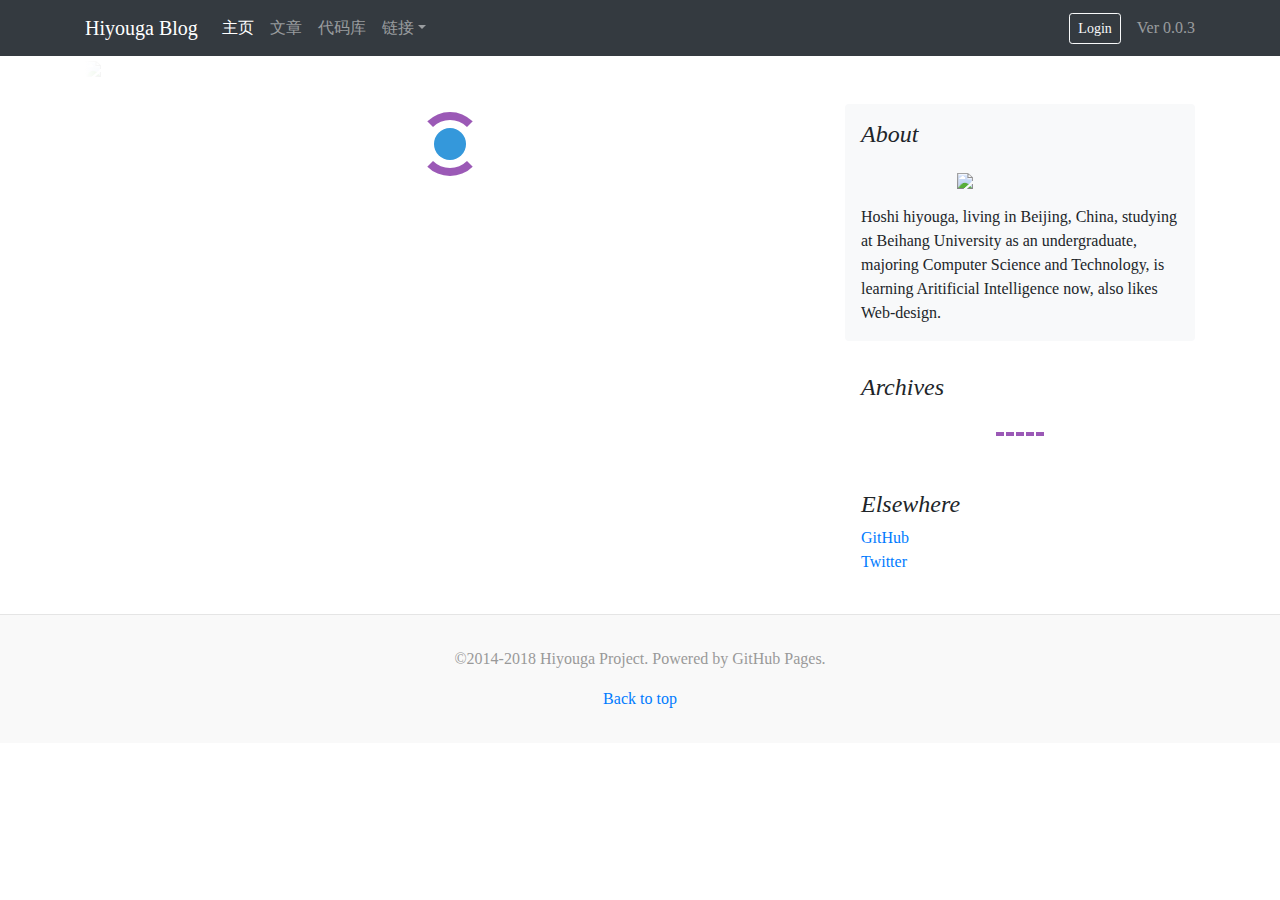
==== index.html @ 7083de53 "Fix" ====
<!doctype html>
<html lang="zh">
<head>
	<meta http-equiv="Content-Type" content="text/html; charset=UTF-8" />
	<meta name="description" content="" />
	<meta name="author" content="hoshi_hiyouga, hiyouga#buaa.edu.cn" />
	<meta name="viewport" content="width=device-width, initial-scale=1.0, shrink-to-fit=no" />

	<title>Hiyouga Blog</title>

	<link rel="icon" type="image/ico" href="imgs/favicon.ico" />
	<link rel="stylesheet" href="libs/css/bootstrap.min.css" />
	<link rel="stylesheet" href="https://cdn.bootcss.com/font-awesome/4.7.0/css/font-awesome.min.css" />
	<link rel="stylesheet" href="libs/css/highlight-github.min.css" />
	<link rel="stylesheet" href="libs/css/core.css" />
</head>
<body>
	<header>
		<nav class="navbar navbar-expand-md navbar-dark bg-dark">
			<div class="container">
				<a class="navbar-brand mb-0 h1" href="?">Hiyouga Blog</a>
				<button class="navbar-toggler" type="button" data-toggle="collapse" data-target="#navbarSupportedContent" aria-controls="navbarSupportedContent" aria-expanded="false" aria-label="Toggle navigation">
					<span class="navbar-toggler-icon"></span>
				</button>
				<div class="collapse navbar-collapse" id="navbarSupportedContent">
					<ul class="navbar-nav mr-auto">
						<li class="nav-item active">
							<a class="nav-link" href="?type=0">主页</a>
						</li>
						<li class="nav-item">
							<a class="nav-link" href="?type=2">文章</a>
						</li>
						<li class="nav-item">
							<a class="nav-link" href="?type=3">代码库</a>
						</li>
						<li class="nav-item dropdown">
							<a class="nav-link dropdown-toggle" href="#" id="navbarDropdown" role="button" data-toggle="dropdown" aria-haspopup="true" aria-expanded="false">链接</a>
							<div class="dropdown-menu" aria-labelledby="navbarDropdown">
								<a class="dropdown-item" rel="nofollow" target="_blank" href="https://space.bilibili.com/39660085/">哔哩哔哩</a>
								<a class="dropdown-item" rel="nofollow" target="_blank" href="http://music.163.com/user/home?id=130573753">网易云音乐</a>
								<div class="dropdown-divider"></div>
								<a class="dropdown-item" target="_blank" href="http://www.hiyouga.top/">个人论坛</a>
							</div>
						</li>
					</ul>
					<div id="user_login" class="mr-3">
						<button type="button" id="loginbtn" class="btn btn-sm btn-outline-light" onclick="Login()">Login</button>
						<ul id="loginafter" class="navbar-nav">
							<li class="nav-item dropdown">
								<a class="nav-link dropdown-toggle" id="userDropdown" role="button" data-toggle="dropdown" aria-haspopup="true" aria-expanded="false"></a>
								<div class="dropdown-menu" aria-labelledby="userDropdown">
									<a class="dropdown-item" onclick="Logout()">Logout</a>
								</div>
							</li>
						</ul>
					</div>
					<span class="navbar-text">
						Ver 0.0.3
					</span>
				</div>
			</div>
		</nav>
	</header>
	<main role="main" class="container">
		<div id="headcontainer" class="mb-4">
			<div id="hshade"></div>
			<img id="headimg" src="imgs/header.jpg" />
		</div>
		<div class="row mt-3 mb-2">
			<div id="blog-main" class="col-md-8 blog-main">
				<!-- Main content -->
				<div id="backbtn" class="p-2">
					<button type="button" class="btn btn-outline-dark" onclick="goHome()">
						<i class="fa fa-arrow-left"></i>
						<span>返回</span>
					</button>
				</div>
				<div id="mainloader" class="p-2">
					<div class="loader--spinningDisc"></div>
				</div>
		    </div><!-- /.blog-main -->
		    <aside class="col-md-4 blog-sidebar">
				<div class="p-3 mb-3 bg-light rounded">
					<h4 class="font-italic">About</h4>
					<img class="p-3" id="avatar" src="imgs/avatar.jpg" />
					<p class="mb-0">Hoshi hiyouga, living in Beijing, China, studying at Beihang University as an undergraduate, majoring Computer Science and Technology, is learning Aritificial Intelligence now, also likes Web-design.</p>
				</div>
				<div class="p-3">
					<h4 class="font-italic">Archives</h4>
					<div id="sideloader" class="p-2">
						<div class="loader--audioWave"></div>
					</div>
					<ol id="side-list" class="list-unstyled mb-0"></ol>
				</div>
				<div class="p-3">
					<h4 class="font-italic">Elsewhere</h4>
					<ol class="list-unstyled">
						<li><a rel="nofollow" target="_blank" href="https://github.com/hiyouga">GitHub</a></li>
						<li><a rel="nofollow" target="_blank" href="https://twitter.com/hoshi_hiyouga">Twitter</a></li>
					</ol>
				</div>
		    </aside><!-- /.blog-sidebar -->
		</div><!-- /.row -->
	</main><!-- /.container -->
	<footer class="blog-footer">
		<p>&copy;2014-2018 Hiyouga Project. Powered by GitHub Pages.</p>
		<p>
			<a href="#">Back to top</a>
		</p>
	</footer>
	<div class="back-to-top">
		<i class="fa fa-arrow-up"></i>
		<span id="scrollpercent"><span>0</span>%</span>
	</div>
	<!-- JavaScript -->
	<script src="libs/js/jquery-3.3.1.min.js"></script>
	<script src="libs/js/jquery.cookie.min.js"></script>
	<script src="libs/js/velocity.min.js"></script>
	<script src="libs/js/velocity.ui.min.js"></script>
	<script src="libs/js/popper.min.js"></script>
	<script src="libs/js/bootstrap.min.js"></script>
	<script src="libs/js/marked.min.js"></script>
	<script src="libs/js/core.js"></script>
	<!-- MathJax -->
	<script type="text/x-mathjax-config">
		MathJax.Hub.Config({
		    showProcessingMessages: false,
		    messageStyle: "none"
		});
	</script>
</body>
</html>
---- libs/css/highlight-github.min.css ----
.hljs{display:block;overflow-x:auto;padding:.5em;color:#333;background:#f8f8f8}.hljs-comment,.hljs-quote{color:#998;font-style:italic}.hljs-keyword,.hljs-selector-tag,.hljs-subst{color:#333;font-weight:700}.hljs-literal,.hljs-number,.hljs-tag .hljs-attr,.hljs-template-variable,.hljs-variable{color:teal}.hljs-doctag,.hljs-string{color:#d14}.hljs-section,.hljs-selector-id,.hljs-title{color:#900;font-weight:700}.hljs-subst{font-weight:400}.hljs-class .hljs-title,.hljs-type{color:#458;font-weight:700}.hljs-attribute,.hljs-name,.hljs-tag{color:navy;font-weight:400}.hljs-link,.hljs-regexp{color:#009926}.hljs-bullet,.hljs-symbol{color:#990073}.hljs-built_in,.hljs-builtin-name{color:#0086b3}.hljs-meta{color:#999;font-weight:700}.hljs-deletion{background:#fdd}.hljs-addition{background:#dfd}.hljs-emphasis{font-style:italic}.hljs-strong{font-weight:700}
---- libs/css/core.css ----
body{
	font-family: Microsoft Yahei;
}

blockquote{
    padding: 0 1em;
    color: #6a737d;
    border-left: 0.25em solid #dfe2e5;
}

#headcontainer, #mainloader, #sideloader, #backbtn, #loginafter{
	display: none;
}

#avatar{
	margin: 0 auto;
	display: table-cell;
	width: 50%;
	height: auto;
}

#userDropdown{
	color: #fff;
}

/* Header */

#headcontainer{
	width: 100%;
	margin: 0 auto;
	position: relative;
}

#headimg{
	width: 100%;
	height: auto;
}

#hshade{
	position: absolute;
	width: 100%;
	height: 100%;
	background: -webkit-linear-gradient(left, rgba(255, 255, 255, 1), rgba(0, 0, 0, 0) 15%, rgba(0, 0, 0, 0) 85%, rgba(255, 255, 255, 1));
	background: -moz-linear-gradient(left, rgba(255, 255, 255, 1), rgba(0, 0, 0, 0) 15%, rgba(0, 0, 0, 0) 85%, rgba(255, 255, 255, 1));
	background: -o-linear-gradient(left, rgba(255, 255, 255, 1), rgba(0, 0, 0, 0) 15%, rgba(0, 0, 0, 0) 85%, rgba(255, 255, 255, 1));
	background: -ms-linear-gradient(left, rgba(255, 255, 255, 1), rgba(0, 0, 0, 0) 15%, rgba(0, 0, 0, 0) 85%, rgba(255, 255, 255, 1));
	background: linear-gradient(left, rgba(255, 255, 255, 1), rgba(0, 0, 0, 0) 15%, rgba(0, 0, 0, 0) 85%, rgba(255, 255, 255, 1));
}

/* Blog */

#blog-main img {
	max-width: 100%;
	height: auto;
}

.blog-main {
	word-break: break-all;
}

.blog-main-after p {
	white-space: pre-wrap;
	word-break: break-all;
}

.blog-post {
	margin-bottom: 2rem;
}

.blog-post-title {
	margin-bottom: .25rem;
 	font-size: 1.8rem;
}
.blog-post-meta {
	margin-bottom: 1.25rem;
	color: #999;
}

.blog-comment {
	margin-bottom: 1rem;
}

.blog-footer {
	padding: 2rem 0;
	color: #999;
	text-align: center;
	background-color: #f9f9f9;
	border-top: .05rem solid #e5e5e5;
}
.blog-footer p:last-child{
	margin-bottom: 0;
}

/* Loader */

.loader--audioWave {
	margin: 0 auto;
	box-sizing: content-box!important;
	width: 3em;
	height: 2em;
	background: linear-gradient(#9b59b6, #9b59b6) 0 50%, linear-gradient(#9b59b6, #9b59b6) 0.625em 50%, linear-gradient(#9b59b6, #9b59b6) 1.25em 50%, linear-gradient(#9b59b6, #9b59b6) 1.875em 50%, linear-gradient(#9b59b6, #9b59b6) 2.5em 50%;
	background-repeat: no-repeat;
	background-size: 0.5em 0.25em, 0.5em 0.25em, 0.5em 0.25em, 0.5em 0.25em, 0.5em 0.25em;
	animation: audioWave 1.5s linear infinite;
}
@keyframes audioWave {
  25% {
    background: linear-gradient(#3498db, #3498db) 0 50%, linear-gradient(#9b59b6, #9b59b6) 0.625em 50%, linear-gradient(#9b59b6, #9b59b6) 1.25em 50%, linear-gradient(#9b59b6, #9b59b6) 1.875em 50%, linear-gradient(#9b59b6, #9b59b6) 2.5em 50%;
    background-repeat: no-repeat;
    background-size: 0.5em 2em, 0.5em 0.25em, 0.5em 0.25em, 0.5em 0.25em, 0.5em 0.25em;
  }
  37.5% {
    background: linear-gradient(#9b59b6, #9b59b6) 0 50%, linear-gradient(#3498db, #3498db) 0.625em 50%, linear-gradient(#9b59b6, #9b59b6) 1.25em 50%, linear-gradient(#9b59b6, #9b59b6) 1.875em 50%, linear-gradient(#9b59b6, #9b59b6) 2.5em 50%;
    background-repeat: no-repeat;
    background-size: 0.5em 0.25em, 0.5em 2em, 0.5em 0.25em, 0.5em 0.25em, 0.5em 0.25em;
  }
  50% {
    background: linear-gradient(#9b59b6, #9b59b6) 0 50%, linear-gradient(#9b59b6, #9b59b6) 0.625em 50%, linear-gradient(#3498db, #3498db) 1.25em 50%, linear-gradient(#9b59b6, #9b59b6) 1.875em 50%, linear-gradient(#9b59b6, #9b59b6) 2.5em 50%;
    background-repeat: no-repeat;
    background-size: 0.5em 0.25em, 0.5em 0.25em, 0.5em 2em, 0.5em 0.25em, 0.5em 0.25em;
  }
  62.5% {
    background: linear-gradient(#9b59b6, #9b59b6) 0 50%, linear-gradient(#9b59b6, #9b59b6) 0.625em 50%, linear-gradient(#9b59b6, #9b59b6) 1.25em 50%, linear-gradient(#3498db, #3498db) 1.875em 50%, linear-gradient(#9b59b6, #9b59b6) 2.5em 50%;
    background-repeat: no-repeat;
    background-size: 0.5em 0.25em, 0.5em 0.25em, 0.5em 0.25em, 0.5em 2em, 0.5em 0.25em;
  }
  75% {
    background: linear-gradient(#9b59b6, #9b59b6) 0 50%, linear-gradient(#9b59b6, #9b59b6) 0.625em 50%, linear-gradient(#9b59b6, #9b59b6) 1.25em 50%, linear-gradient(#9b59b6, #9b59b6) 1.875em 50%, linear-gradient(#3498db, #3498db) 2.5em 50%;
    background-repeat: no-repeat;
    background-size: 0.5em 0.25em, 0.5em 0.25em, 0.5em 0.25em, 0.5em 0.25em, 0.5em 2em;
  }
}
.loader--spinningDisc{
	margin: 0 auto;
	box-sizing: content-box!important;
	border: solid 0.5em #9b59b6;
	border-right-color: transparent;
	border-left-color: transparent;
	padding: 0.5em;
	width: 2em;
	height: 2em;
	border-radius: 50%;
	background: #3498db;
	background-clip: content-box;
	animation: spinDisc 1.5s linear infinite;
}
@keyframes spinDisc{
	50% {
		border-top-color: #3498db;
		border-bottom-color: #3498db;
		background-color: #2ecc71;
	}
	100% {
		transform: rotate(1turn);
	}
}

/* backtop */
.back-to-top {
  box-sizing: border-box;
  position: fixed;
  bottom: -100px;
  right: 30px;
  z-index: 1050;
  padding: 3px 8px;
  width: initial;
  background: #222;
  font-size: 12px;
  opacity: 1;
  color: #fff;
  cursor: pointer;
  text-align: center;
  -webkit-transform: translateZ(0);
  transition-property: bottom;
  transition-duration: 0.2s;
  transition-timing-function: ease-in-out;
  transition-delay: 0s;
}
@media (max-width: 767px) {
  .back-to-top {
    display: none;
  }
}
.back-to-top.back-to-top-on {
  bottom: 19px;
}

/* Scroll */
::-webkit-scrollbar{width:8px;height:8px}
::-webkit-scrollbar-button:vertical{display:none;}
::-webkit-scrollbar-track:vertical{background-color:transparent;}
::-webkit-scrollbar-track-piece{background-color:transparent;}
::-webkit-scrollbar-thumb:vertical{background-color:#999;border-radius:8px;}
::-webkit-scrollbar-thumb:vertical:hover,
::-webkit-scrollbar-thumb:vertical:active{background-color:#666;}
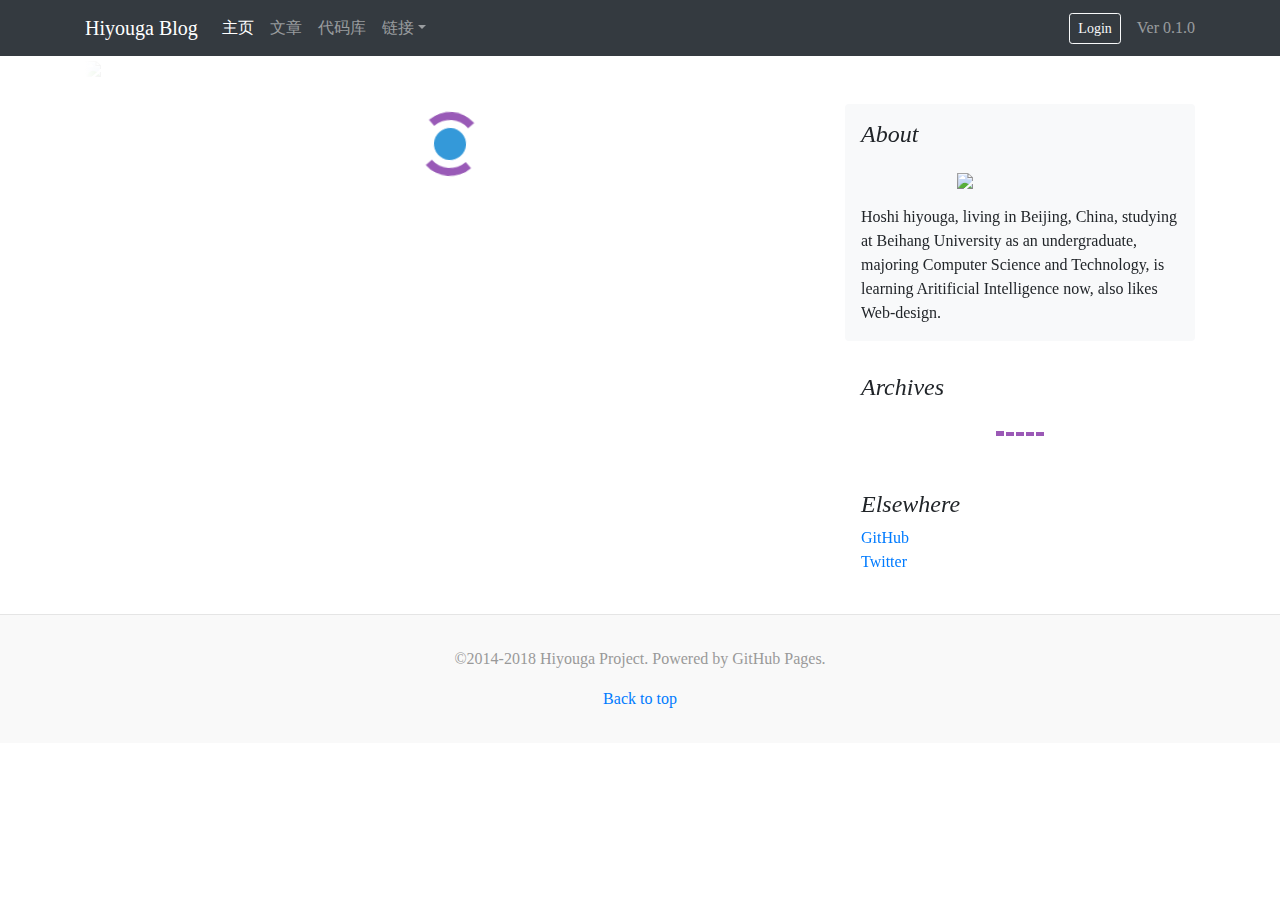
==== commit a702d4c7: "V0.1.0" ====
--- a/index.html
+++ b/index.html
@@ -47,15 +47,15 @@
 						<button type="button" id="loginbtn" class="btn btn-sm btn-outline-light" onclick="Login()">Login</button>
 						<ul id="loginafter" class="navbar-nav">
 							<li class="nav-item dropdown">
-								<a class="nav-link dropdown-toggle" id="userDropdown" role="button" data-toggle="dropdown" aria-haspopup="true" aria-expanded="false"></a>
+								<a class="nav-link dropdown-toggle" href="#" id="userDropdown" role="button" data-toggle="dropdown" aria-haspopup="true" aria-expanded="false"></a>
 								<div class="dropdown-menu" aria-labelledby="userDropdown">
-									<a class="dropdown-item" onclick="Logout()">Logout</a>
+									<a class="dropdown-item" href="#" onclick="Logout()">Logout</a>
 								</div>
 							</li>
 						</ul>
 					</div>
 					<span class="navbar-text">
-						Ver 0.0.3
+						Ver 0.1.0
 					</span>
 				</div>
 			</div>
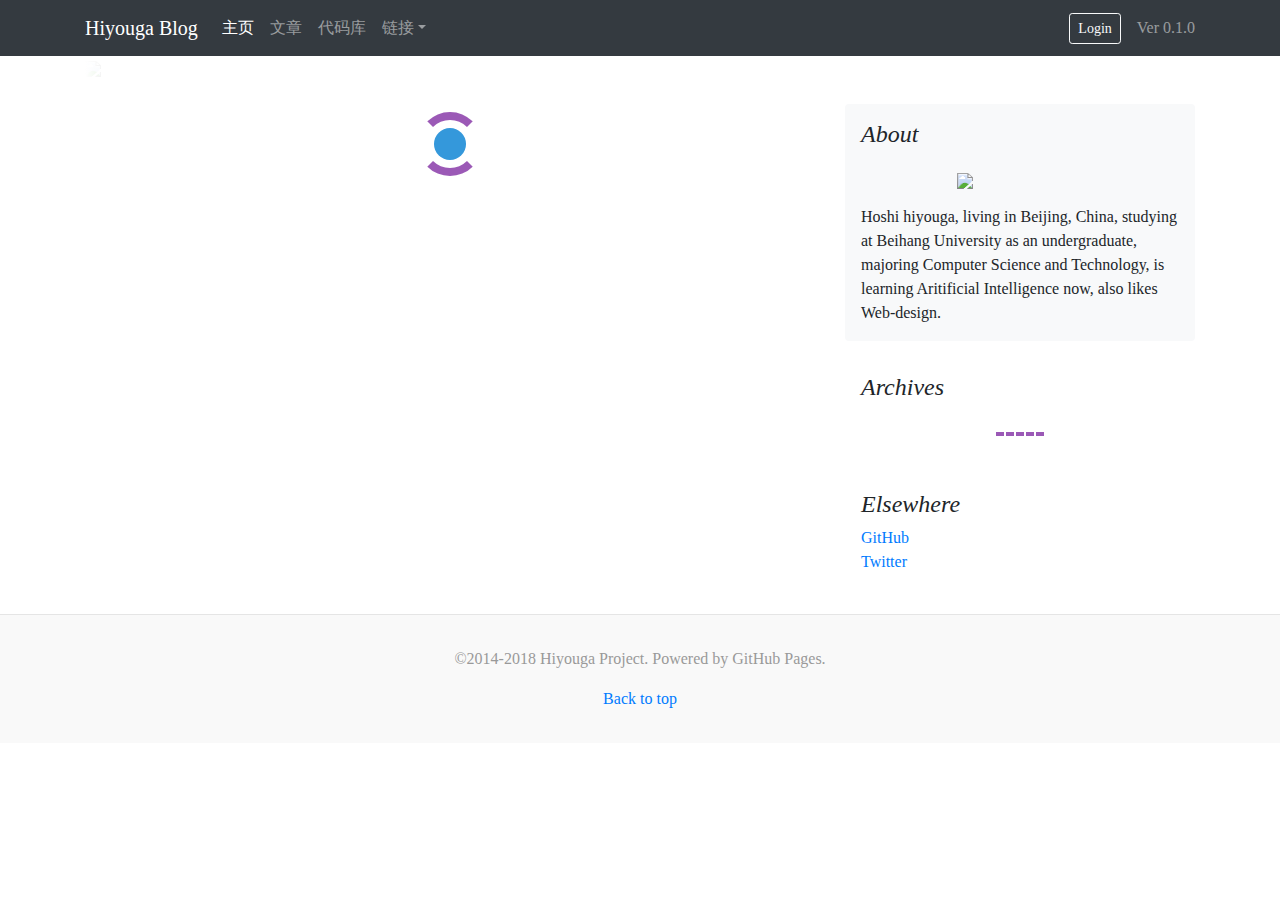
==== commit 003997be: "emm" ====
--- a/index.html
+++ b/index.html
@@ -18,7 +18,7 @@
 	<header>
 		<nav class="navbar navbar-expand-md navbar-dark bg-dark">
 			<div class="container">
-				<a class="navbar-brand mb-0 h1" href="?">Hiyouga Blog</a>
+				<a class="navbar-brand mb-0 h1" href="#">Hiyouga Blog</a>
 				<button class="navbar-toggler" type="button" data-toggle="collapse" data-target="#navbarSupportedContent" aria-controls="navbarSupportedContent" aria-expanded="false" aria-label="Toggle navigation">
 					<span class="navbar-toggler-icon"></span>
 				</button>
@@ -28,18 +28,18 @@
 							<a class="nav-link" href="?type=0">主页</a>
 						</li>
 						<li class="nav-item">
-							<a class="nav-link" href="?type=2">文章</a>
+							<a class="nav-link" href="?">文章</a>
 						</li>
 						<li class="nav-item">
-							<a class="nav-link" href="?type=3">代码库</a>
+							<a class="nav-link" href="?">代码库</a>
 						</li>
 						<li class="nav-item dropdown">
 							<a class="nav-link dropdown-toggle" href="#" id="navbarDropdown" role="button" data-toggle="dropdown" aria-haspopup="true" aria-expanded="false">链接</a>
 							<div class="dropdown-menu" aria-labelledby="navbarDropdown">
 								<a class="dropdown-item" rel="nofollow" target="_blank" href="https://space.bilibili.com/39660085/">哔哩哔哩</a>
 								<a class="dropdown-item" rel="nofollow" target="_blank" href="http://music.163.com/user/home?id=130573753">网易云音乐</a>
-								<div class="dropdown-divider"></div>
-								<a class="dropdown-item" target="_blank" href="http://www.hiyouga.top/">个人论坛</a>
+								<!--<div class="dropdown-divider"></div>
+								<a class="dropdown-item" target="_blank" href="http://www.hiyouga.top/">个人论坛</a>-->
 							</div>
 						</li>
 					</ul>
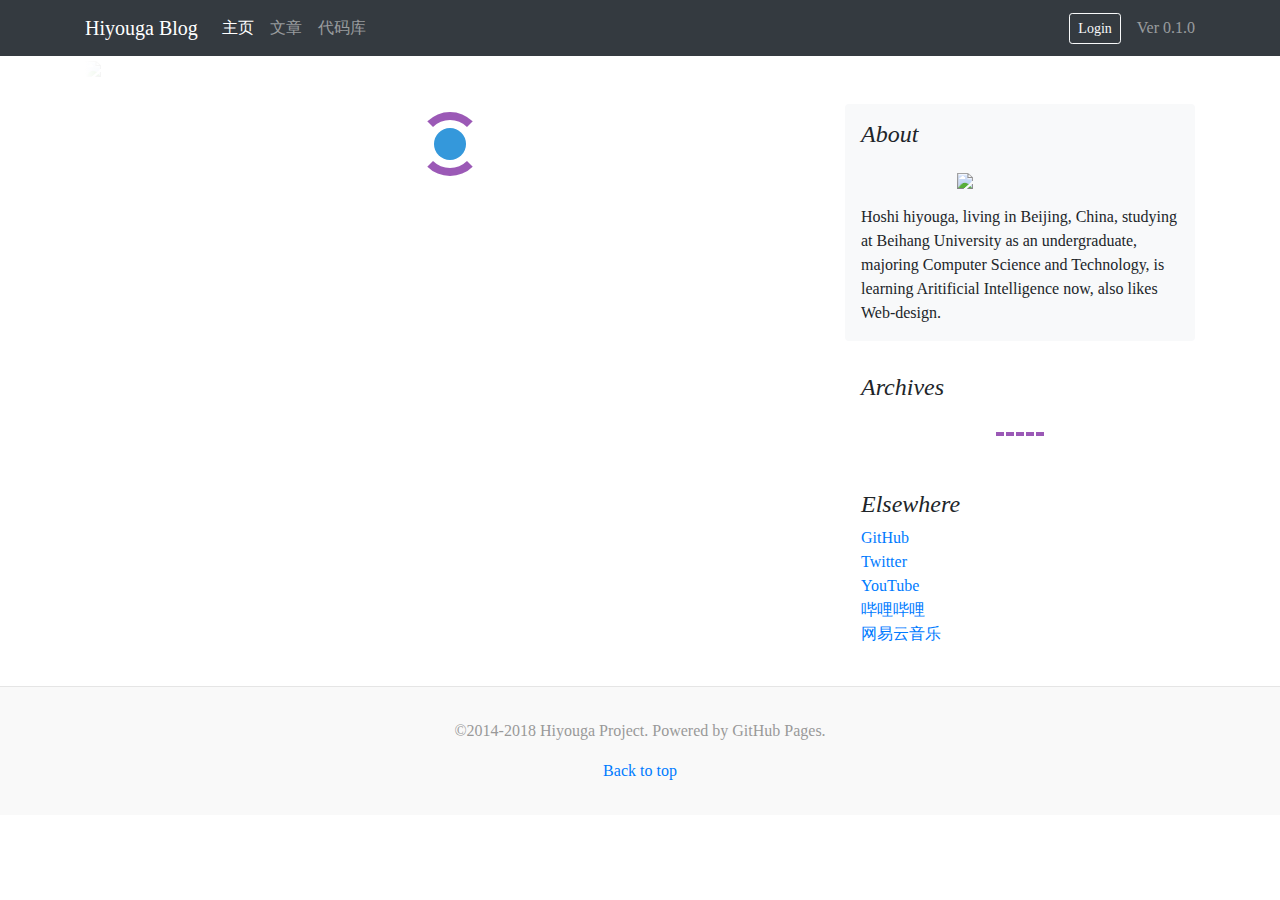
==== commit b1b8744d: "..." ====
--- a/index.html
+++ b/index.html
@@ -18,7 +18,7 @@
 	<header>
 		<nav class="navbar navbar-expand-md navbar-dark bg-dark">
 			<div class="container">
-				<a class="navbar-brand mb-0 h1" href="#">Hiyouga Blog</a>
+				<a class="navbar-brand mb-0 h1" href="?">Hiyouga Blog</a>
 				<button class="navbar-toggler" type="button" data-toggle="collapse" data-target="#navbarSupportedContent" aria-controls="navbarSupportedContent" aria-expanded="false" aria-label="Toggle navigation">
 					<span class="navbar-toggler-icon"></span>
 				</button>
@@ -33,15 +33,15 @@
 						<li class="nav-item">
 							<a class="nav-link" href="?">代码库</a>
 						</li>
-						<li class="nav-item dropdown">
+						<!--<li class="nav-item dropdown">
 							<a class="nav-link dropdown-toggle" href="#" id="navbarDropdown" role="button" data-toggle="dropdown" aria-haspopup="true" aria-expanded="false">链接</a>
 							<div class="dropdown-menu" aria-labelledby="navbarDropdown">
-								<a class="dropdown-item" rel="nofollow" target="_blank" href="https://space.bilibili.com/39660085/">哔哩哔哩</a>
-								<a class="dropdown-item" rel="nofollow" target="_blank" href="http://music.163.com/user/home?id=130573753">网易云音乐</a>
-								<!--<div class="dropdown-divider"></div>
-								<a class="dropdown-item" target="_blank" href="http://www.hiyouga.top/">个人论坛</a>-->
+								
+								<a class="dropdown-item" rel="nofollow" target="_blank" href="">网易云音乐</a>
+								<div class="dropdown-divider"></div>
+								<a class="dropdown-item" target="_blank" href="http://www.hiyouga.top/">个人论坛</a>
 							</div>
-						</li>
+						</li>-->
 					</ul>
 					<div id="user_login" class="mr-3">
 						<button type="button" id="loginbtn" class="btn btn-sm btn-outline-light" onclick="Login()">Login</button>
@@ -97,6 +97,9 @@
 					<ol class="list-unstyled">
 						<li><a rel="nofollow" target="_blank" href="https://github.com/hiyouga">GitHub</a></li>
 						<li><a rel="nofollow" target="_blank" href="https://twitter.com/hoshi_hiyouga">Twitter</a></li>
+						<li><a rel="nofollow" target="_blank" href="https://www.youtube.com/channel/UCuZikb54QyqWpXMaSVVjnPg">YouTube</a></li>
+						<li><a rel="nofollow" target="_blank" href="https://space.bilibili.com/39660085/">哔哩哔哩</a></li>
+						<li><a rel="nofollow" target="_blank" href="http://music.163.com/user/home?id=130573753">网易云音乐</a></li>
 					</ol>
 				</div>
 		    </aside><!-- /.blog-sidebar -->
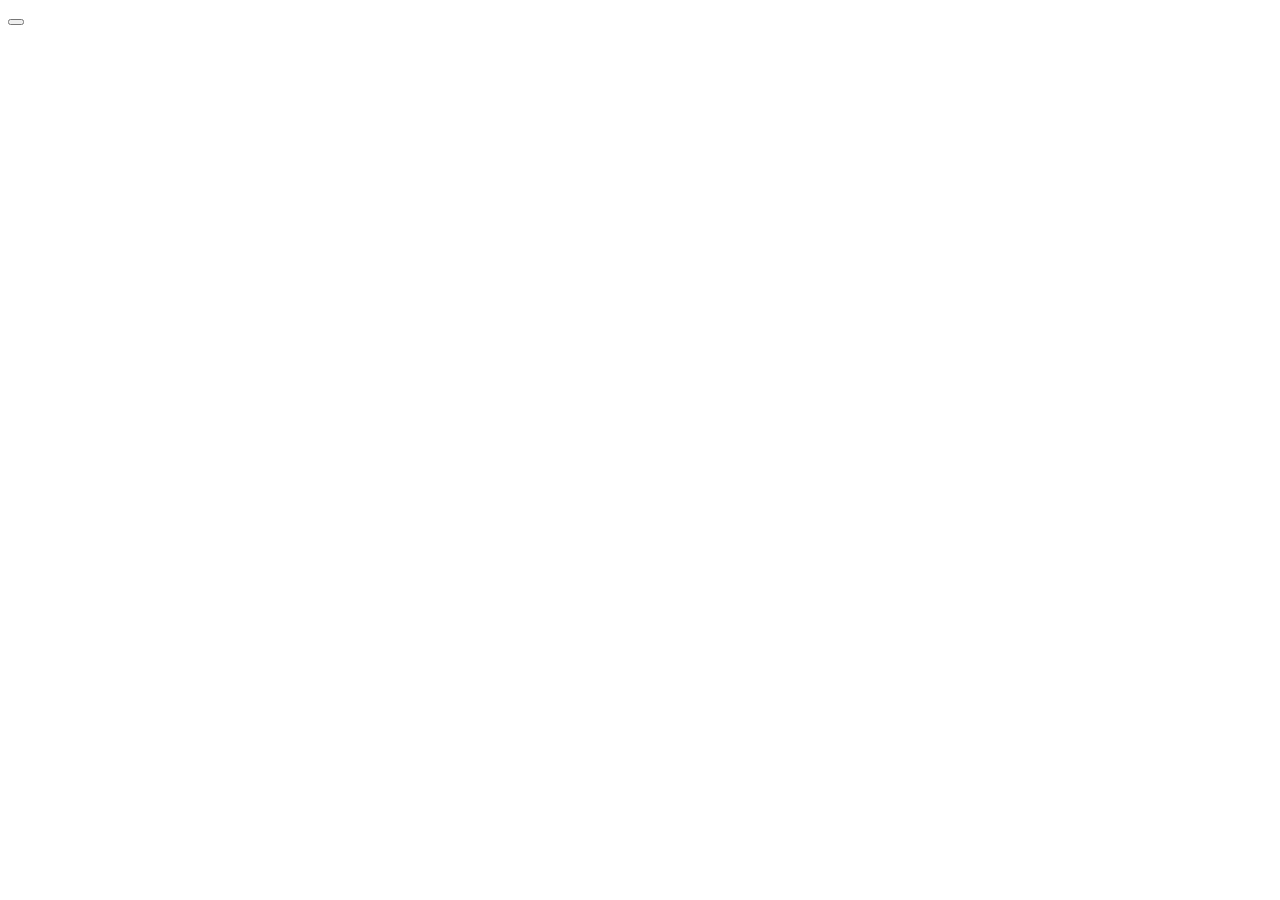
==== commit 7bd14663: "V0.1.3" ====
--- a/index.html
+++ b/index.html
@@ -6,19 +6,20 @@
 	<meta name="author" content="hoshi_hiyouga, hiyouga#buaa.edu.cn" />
 	<meta name="viewport" content="width=device-width, initial-scale=1.0, shrink-to-fit=no" />
 
-	<title>Hiyouga Blog</title>
+	<title>-</title>
 
 	<link rel="icon" type="image/ico" href="imgs/favicon.ico" />
-	<link rel="stylesheet" href="libs/css/bootstrap.min.css" />
+	<link rel="stylesheet" href="src/css/lib/bootstrap.min.css" />
+	<link rel="stylesheet" href="src/css/lib/jquery.fancybox.min.css" />
 	<link rel="stylesheet" href="https://cdn.bootcss.com/font-awesome/4.7.0/css/font-awesome.min.css" />
-	<link rel="stylesheet" href="libs/css/highlight-github.min.css" />
-	<link rel="stylesheet" href="libs/css/core.css" />
+	<link rel="stylesheet" href="src/css/lib/highlight-github.min.css" />
+	<link rel="stylesheet" href="src/css/core.css" />
 </head>
 <body>
 	<header>
 		<nav class="navbar navbar-expand-md navbar-dark bg-dark">
 			<div class="container">
-				<a class="navbar-brand mb-0 h1" href="?">Hiyouga Blog</a>
+				<a id="blogtitle" class="navbar-brand mb-0 h1" href="?"></a>
 				<button class="navbar-toggler" type="button" data-toggle="collapse" data-target="#navbarSupportedContent" aria-controls="navbarSupportedContent" aria-expanded="false" aria-label="Toggle navigation">
 					<span class="navbar-toggler-icon"></span>
 				</button>
@@ -54,9 +55,7 @@
 							</li>
 						</ul>
 					</div>
-					<span class="navbar-text">
-						Ver 0.1.0
-					</span>
+					<span id="version" class="navbar-text"></span>
 				</div>
 			</div>
 		</nav>
@@ -66,7 +65,7 @@
 			<div id="hshade"></div>
 			<img id="headimg" src="imgs/header.jpg" />
 		</div>
-		<div class="row mt-3 mb-2">
+		<div id="blogcontainer" class="row mt-3 mb-2">
 			<div id="blog-main" class="col-md-8 blog-main">
 				<!-- Main content -->
 				<div id="backbtn" class="p-2">
@@ -83,7 +82,7 @@
 				<div class="p-3 mb-3 bg-light rounded">
 					<h4 class="font-italic">About</h4>
 					<img class="p-3" id="avatar" src="imgs/avatar.jpg" />
-					<p class="mb-0">Hoshi hiyouga, living in Beijing, China, studying at Beihang University as an undergraduate, majoring Computer Science and Technology, is learning Aritificial Intelligence now, also likes Web-design.</p>
+					<p id="abouttext" class="mb-0"></p>
 				</div>
 				<div class="p-3">
 					<h4 class="font-italic">Archives</h4>
@@ -94,18 +93,12 @@
 				</div>
 				<div class="p-3">
 					<h4 class="font-italic">Elsewhere</h4>
-					<ol class="list-unstyled">
-						<li><a rel="nofollow" target="_blank" href="https://github.com/hiyouga">GitHub</a></li>
-						<li><a rel="nofollow" target="_blank" href="https://twitter.com/hoshi_hiyouga">Twitter</a></li>
-						<li><a rel="nofollow" target="_blank" href="https://www.youtube.com/channel/UCuZikb54QyqWpXMaSVVjnPg">YouTube</a></li>
-						<li><a rel="nofollow" target="_blank" href="https://space.bilibili.com/39660085/">哔哩哔哩</a></li>
-						<li><a rel="nofollow" target="_blank" href="http://music.163.com/user/home?id=130573753">网易云音乐</a></li>
-					</ol>
+					<ol id="links" class="list-unstyled"></ol>
 				</div>
 		    </aside><!-- /.blog-sidebar -->
 		</div><!-- /.row -->
 	</main><!-- /.container -->
-	<footer class="blog-footer">
+	<footer id="blogfooter" class="blog-footer">
 		<p>&copy;2014-2018 Hiyouga Project. Powered by GitHub Pages.</p>
 		<p>
 			<a href="#">Back to top</a>
@@ -116,14 +109,7 @@
 		<span id="scrollpercent"><span>0</span>%</span>
 	</div>
 	<!-- JavaScript -->
-	<script src="libs/js/jquery-3.3.1.min.js"></script>
-	<script src="libs/js/jquery.cookie.min.js"></script>
-	<script src="libs/js/velocity.min.js"></script>
-	<script src="libs/js/velocity.ui.min.js"></script>
-	<script src="libs/js/popper.min.js"></script>
-	<script src="libs/js/bootstrap.min.js"></script>
-	<script src="libs/js/marked.min.js"></script>
-	<script src="libs/js/core.js"></script>
+	<script data-main="src/js/main" src="src/js/lib/require.js"></script>
 	<!-- MathJax -->
 	<script type="text/x-mathjax-config">
 		MathJax.Hub.Config({
--- a/src/css/core.css
+++ b/src/css/core.css
@@ -0,0 +1,200 @@
+body{
+	font-family: Microsoft Yahei;
+}
+
+blockquote{
+    padding: 0 1em;
+    color: #6a737d;
+    border-left: 0.25em solid #dfe2e5;
+}
+
+#headcontainer, #mainloader, #sideloader, #backbtn, #loginafter{
+	display: none;
+}
+
+#navbarSupportedContent, #blogcontainer, #blogfooter{
+	opacity: 0;
+}
+
+#avatar{
+	margin: 0 auto;
+	display: table-cell;
+	width: 50%;
+	height: auto;
+}
+
+#userDropdown{
+	color: #fff;
+}
+
+/* Header */
+
+#headcontainer{
+	width: 100%;
+	margin: 0 auto;
+	position: relative;
+}
+
+#headimg{
+	width: 100%;
+	height: auto;
+}
+
+#hshade{
+	position: absolute;
+	width: 100%;
+	height: 100%;
+	background: -webkit-linear-gradient(left, rgba(255, 255, 255, 1), rgba(0, 0, 0, 0) 15%, rgba(0, 0, 0, 0) 85%, rgba(255, 255, 255, 1));
+	background: -moz-linear-gradient(left, rgba(255, 255, 255, 1), rgba(0, 0, 0, 0) 15%, rgba(0, 0, 0, 0) 85%, rgba(255, 255, 255, 1));
+	background: -o-linear-gradient(left, rgba(255, 255, 255, 1), rgba(0, 0, 0, 0) 15%, rgba(0, 0, 0, 0) 85%, rgba(255, 255, 255, 1));
+	background: -ms-linear-gradient(left, rgba(255, 255, 255, 1), rgba(0, 0, 0, 0) 15%, rgba(0, 0, 0, 0) 85%, rgba(255, 255, 255, 1));
+	background: linear-gradient(left, rgba(255, 255, 255, 1), rgba(0, 0, 0, 0) 15%, rgba(0, 0, 0, 0) 85%, rgba(255, 255, 255, 1));
+}
+
+/* Blog */
+
+#blog-main img {
+	max-width: 100%;
+	height: auto;
+}
+
+.blog-main {
+	word-break: break-all;
+}
+
+.blog-main-after p {
+	white-space: pre-wrap;
+	word-break: break-all;
+}
+
+.blog-post {
+	margin-bottom: 2rem;
+}
+
+.blog-post-title {
+	margin-bottom: .25rem;
+ 	font-size: 1.8rem;
+}
+
+.blog-post-meta {
+	margin-bottom: 1.25rem;
+	color: #999;
+}
+
+.blog-comment {
+	margin-bottom: 1rem;
+}
+
+.blog-footer {
+	padding: 2rem 0;
+	color: #999;
+	text-align: center;
+	background-color: #f9f9f9;
+	border-top: .05rem solid #e5e5e5;
+}
+.blog-footer p:last-child{
+	margin-bottom: 0;
+}
+
+/* Loader */
+
+.loader--audioWave {
+	margin: 0 auto;
+	box-sizing: content-box!important;
+	width: 3em;
+	height: 2em;
+	background: linear-gradient(#9b59b6, #9b59b6) 0 50%, linear-gradient(#9b59b6, #9b59b6) 0.625em 50%, linear-gradient(#9b59b6, #9b59b6) 1.25em 50%, linear-gradient(#9b59b6, #9b59b6) 1.875em 50%, linear-gradient(#9b59b6, #9b59b6) 2.5em 50%;
+	background-repeat: no-repeat;
+	background-size: 0.5em 0.25em, 0.5em 0.25em, 0.5em 0.25em, 0.5em 0.25em, 0.5em 0.25em;
+	animation: audioWave 1.5s linear infinite;
+}
+@keyframes audioWave {
+  25% {
+    background: linear-gradient(#3498db, #3498db) 0 50%, linear-gradient(#9b59b6, #9b59b6) 0.625em 50%, linear-gradient(#9b59b6, #9b59b6) 1.25em 50%, linear-gradient(#9b59b6, #9b59b6) 1.875em 50%, linear-gradient(#9b59b6, #9b59b6) 2.5em 50%;
+    background-repeat: no-repeat;
+    background-size: 0.5em 2em, 0.5em 0.25em, 0.5em 0.25em, 0.5em 0.25em, 0.5em 0.25em;
+  }
+  37.5% {
+    background: linear-gradient(#9b59b6, #9b59b6) 0 50%, linear-gradient(#3498db, #3498db) 0.625em 50%, linear-gradient(#9b59b6, #9b59b6) 1.25em 50%, linear-gradient(#9b59b6, #9b59b6) 1.875em 50%, linear-gradient(#9b59b6, #9b59b6) 2.5em 50%;
+    background-repeat: no-repeat;
+    background-size: 0.5em 0.25em, 0.5em 2em, 0.5em 0.25em, 0.5em 0.25em, 0.5em 0.25em;
+  }
+  50% {
+    background: linear-gradient(#9b59b6, #9b59b6) 0 50%, linear-gradient(#9b59b6, #9b59b6) 0.625em 50%, linear-gradient(#3498db, #3498db) 1.25em 50%, linear-gradient(#9b59b6, #9b59b6) 1.875em 50%, linear-gradient(#9b59b6, #9b59b6) 2.5em 50%;
+    background-repeat: no-repeat;
+    background-size: 0.5em 0.25em, 0.5em 0.25em, 0.5em 2em, 0.5em 0.25em, 0.5em 0.25em;
+  }
+  62.5% {
+    background: linear-gradient(#9b59b6, #9b59b6) 0 50%, linear-gradient(#9b59b6, #9b59b6) 0.625em 50%, linear-gradient(#9b59b6, #9b59b6) 1.25em 50%, linear-gradient(#3498db, #3498db) 1.875em 50%, linear-gradient(#9b59b6, #9b59b6) 2.5em 50%;
+    background-repeat: no-repeat;
+    background-size: 0.5em 0.25em, 0.5em 0.25em, 0.5em 0.25em, 0.5em 2em, 0.5em 0.25em;
+  }
+  75% {
+    background: linear-gradient(#9b59b6, #9b59b6) 0 50%, linear-gradient(#9b59b6, #9b59b6) 0.625em 50%, linear-gradient(#9b59b6, #9b59b6) 1.25em 50%, linear-gradient(#9b59b6, #9b59b6) 1.875em 50%, linear-gradient(#3498db, #3498db) 2.5em 50%;
+    background-repeat: no-repeat;
+    background-size: 0.5em 0.25em, 0.5em 0.25em, 0.5em 0.25em, 0.5em 0.25em, 0.5em 2em;
+  }
+}
+.loader--spinningDisc{
+	margin: 0 auto;
+	box-sizing: content-box!important;
+	border: solid 0.5em #9b59b6;
+	border-right-color: transparent;
+	border-left-color: transparent;
+	padding: 0.5em;
+	width: 2em;
+	height: 2em;
+	border-radius: 50%;
+	background: #3498db;
+	background-clip: content-box;
+	animation: spinDisc 1.5s linear infinite;
+}
+@keyframes spinDisc{
+	50% {
+		border-top-color: #3498db;
+		border-bottom-color: #3498db;
+		background-color: #2ecc71;
+	}
+	100% {
+		transform: rotate(1turn);
+	}
+}
+
+/* backtop */
+.back-to-top {
+  box-sizing: border-box;
+  position: fixed;
+  bottom: -100px;
+  right: 30px;
+  z-index: 1050;
+  padding: 3px 8px;
+  width: initial;
+  background: #222;
+  font-size: 12px;
+  opacity: 1;
+  color: #fff;
+  cursor: pointer;
+  text-align: center;
+  -webkit-transform: translateZ(0);
+  transition-property: bottom;
+  transition-duration: 0.2s;
+  transition-timing-function: ease-in-out;
+  transition-delay: 0s;
+}
+@media (max-width: 767px) {
+  .back-to-top {
+    display: none;
+  }
+}
+.back-to-top.back-to-top-on {
+  bottom: 19px;
+}
+
+/* Scroll */
+::-webkit-scrollbar{width:8px;height:8px}
+::-webkit-scrollbar-button:vertical{display:none;}
+::-webkit-scrollbar-track:vertical{background-color:transparent;}
+::-webkit-scrollbar-track-piece{background-color:transparent;}
+::-webkit-scrollbar-thumb:vertical{background-color:#999;border-radius:8px;}
+::-webkit-scrollbar-thumb:vertical:hover,
+::-webkit-scrollbar-thumb:vertical:active{background-color:#666;}